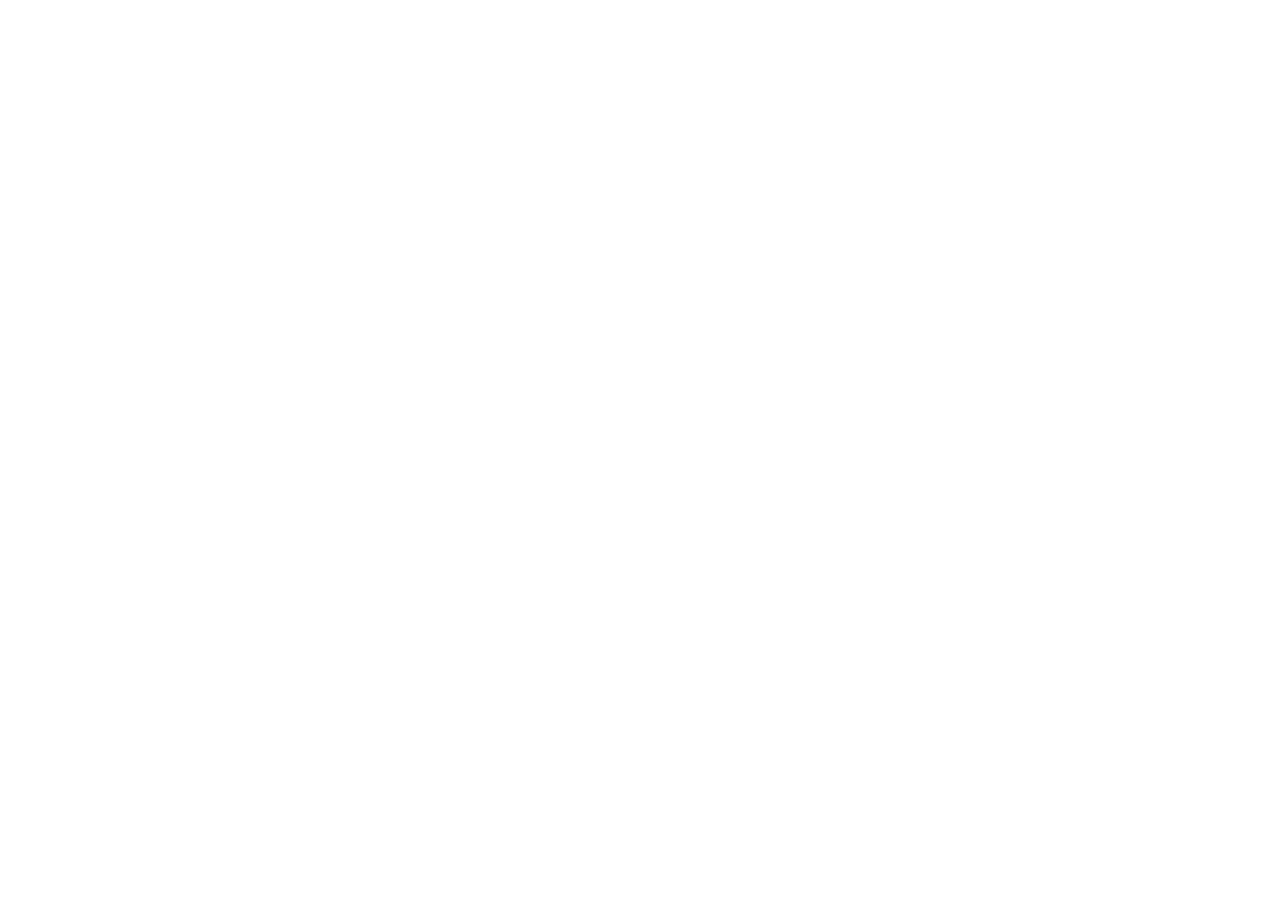
==== highscores.html @ a6638e7a "add files to repo" ====
<!DOCTYPE html>
<html lang="en">
<head>
    <meta charset="UTF-8">
    <meta name="viewport" content="width=device-width, initial-scale=1.0">
    <title>Document</title>
</head>
<body>
    
</body>
</html>
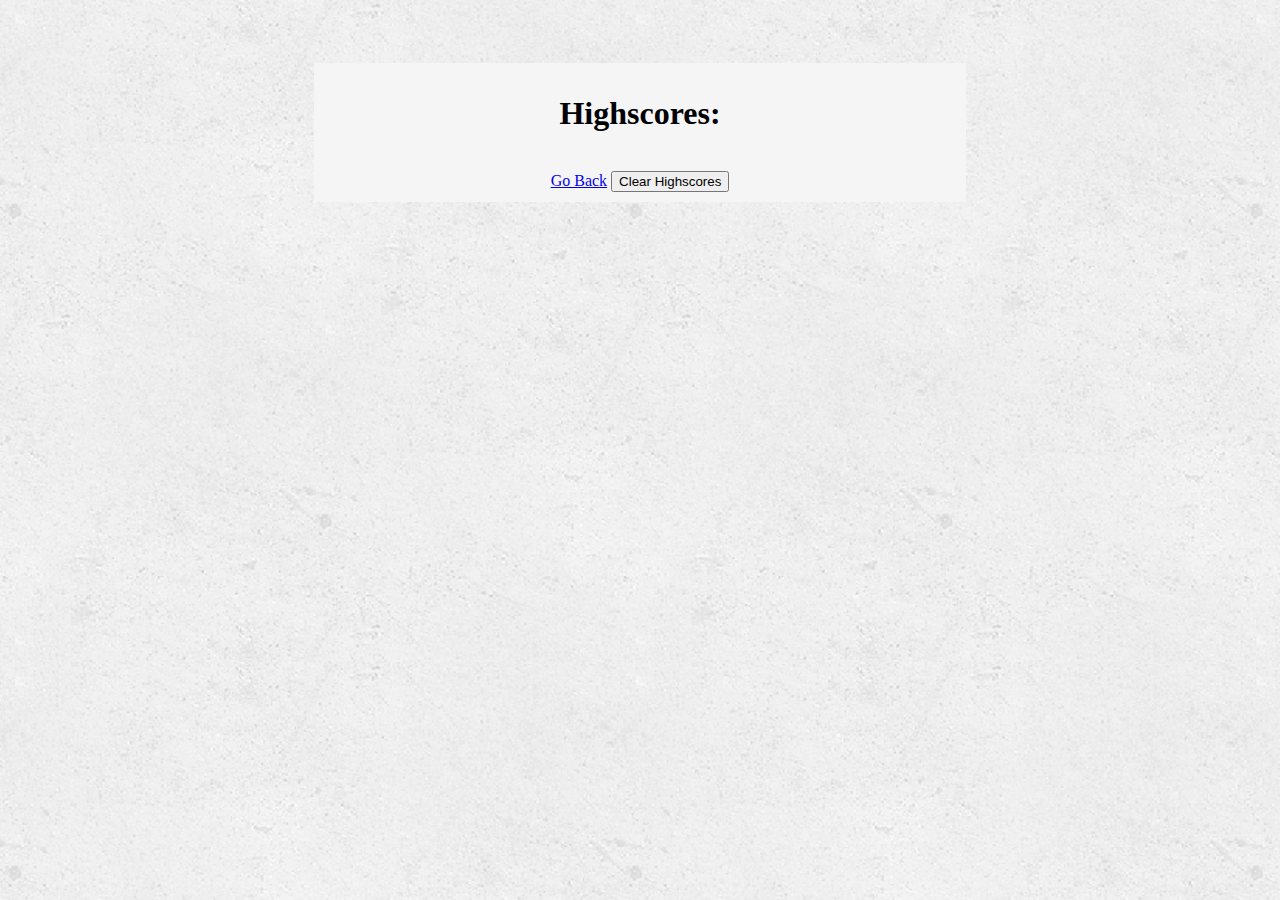
==== commit a8fb50b3: "quiz runs, setTimeout needs work, highscores not finished" ====
--- a/highscores.html
+++ b/highscores.html
@@ -3,9 +3,16 @@
 <head>
     <meta charset="UTF-8">
     <meta name="viewport" content="width=device-width, initial-scale=1.0">
+    <link rel="stylesheet" href="https://stackpath.bootstrapcdn.com/bootstrap/4.5.0/css/bootstrap.min.css" integrity="sha384-9aIt2nRpC12Uk9gS9baDl411NQApFmC26EwAOH8WgZl5MYYxFfc+NcPb1dKGj7Sk" crossorigin="anonymous">
+    <link rel="stylesheet" href="styles.css">
     <title>Document</title>
 </head>
 <body>
-    
+    <main class="highscores">
+        <h1>Highscores:</h1>
+        <br>
+        <a href="index.html" type="button" class="btn btn-secondary">Go Back</a>
+        <button type="button" class="btn btn-secondary">Clear Highscores</button>
+    </main>
 </body>
 </html>--- a/styles.css
+++ b/styles.css
@@ -0,0 +1,47 @@
+header {
+    width: 100%;
+    background-color:whitesmoke;
+    padding: 10px;
+    margin-bottom: 25px;
+}
+
+header a {
+    float: left;
+    width: 9%;
+    margin-left: 5%;
+    color: purple;
+}
+
+header div {
+    text-align: right;
+    margin-right: 5%;
+}
+
+body {
+    background-image: url("wire-frame-background\ copy.png");
+}
+main {
+    padding: 10px;
+    margin: 0 auto;
+    width: 50%;
+    background-color: whitesmoke;
+    text-align: center;
+}
+
+.highscores {
+    margin-top: 5%;
+}
+
+#quiz {
+    width: 50%;
+    margin: 0 auto;
+    padding: 2%;
+    margin-top: 1%;
+    background-color: whitesmoke;
+}
+
+#question {
+    font-size: larger;
+    font-weight: bolder;
+}
+
